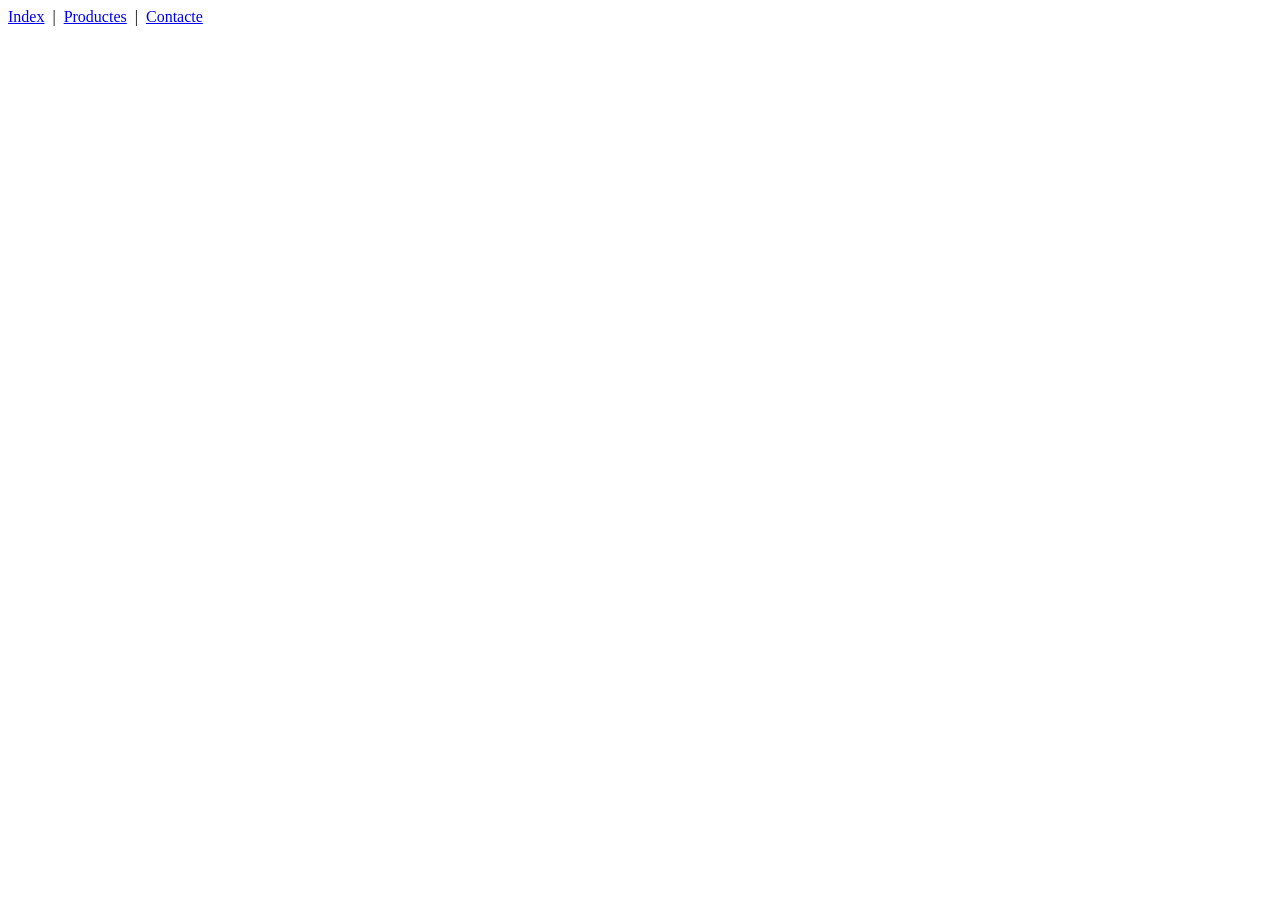
==== index.html @ f68c742f "Navegador" ====
<!DOCTYPE html>
<html xmlns="http://www.w3.org/1999/xhtml" lang="ca">
    <head>
       <meta charset="UTF-8">
       <link rel="stylesheet" href="gloval.css">
       <title>productes</title>
    </head>
    <div class="menu">
        <nav>
            <a href="index.html">Index</a>
            &nbsp;|&nbsp;
            <a href="productes">Productes</a>
            &nbsp;|&nbsp;
            <a href="contacte.html">Contacte</a>
        </nav>
    </div>


</html>
---- gloval.css ----
.menu{
    position:fixed;top: 0;
    width: 100%;
    position: sticky;
}
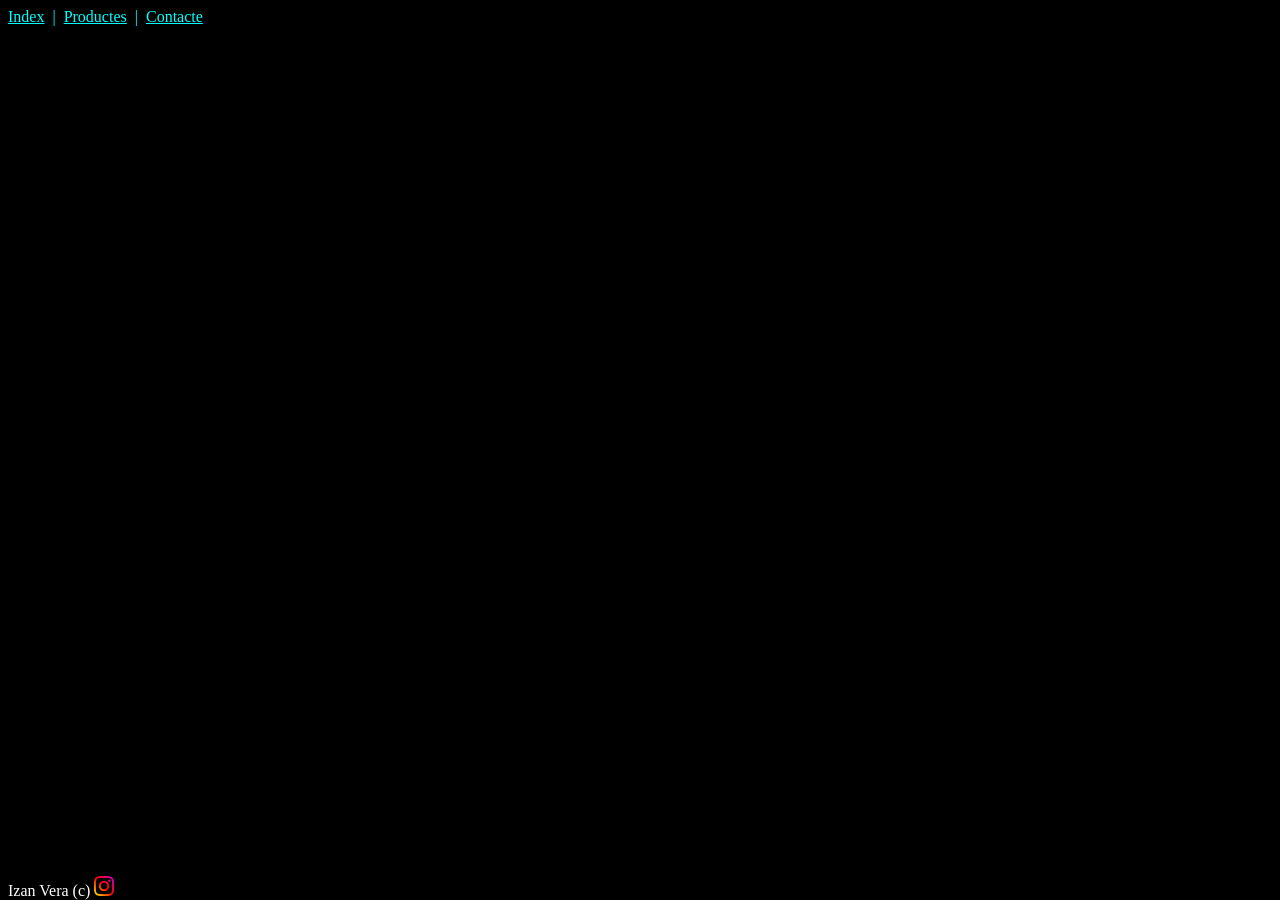
==== commit 64e7f709: "Footer" ====
--- a/index.html
+++ b/index.html
@@ -2,18 +2,21 @@
 <html xmlns="http://www.w3.org/1999/xhtml" lang="ca">
     <head>
        <meta charset="UTF-8">
-       <link rel="stylesheet" href="gloval.css">
-       <title>productes</title>
+       <link rel="stylesheet" href="global.css">
+       <title>index</title>
     </head>
     <div class="menu">
         <nav>
             <a href="index.html">Index</a>
             &nbsp;|&nbsp;
-            <a href="productes">Productes</a>
+            <a href="productes.html">Productes</a>
             &nbsp;|&nbsp;
             <a href="contacte.html">Contacte</a>
         </nav>
     </div>
 
-
+    <footer class="peu">   
+        Izan Vera (c)
+        <img src="Img/insta.png" width="20">
+    </footer>
 </html>
--- a/global.css
+++ b/global.css
@@ -0,0 +1,22 @@
+html{
+    background-color: black;
+    color: white;
+}
+
+.menu{
+    position:fixed;
+    top: 0;
+    position: sticky;
+    width: 100%;
+    color: aqua;
+}
+
+.peu{
+    display: block;
+    position: fixed;
+    bottom: 0;
+}
+
+a{
+    color: aqua;
+}
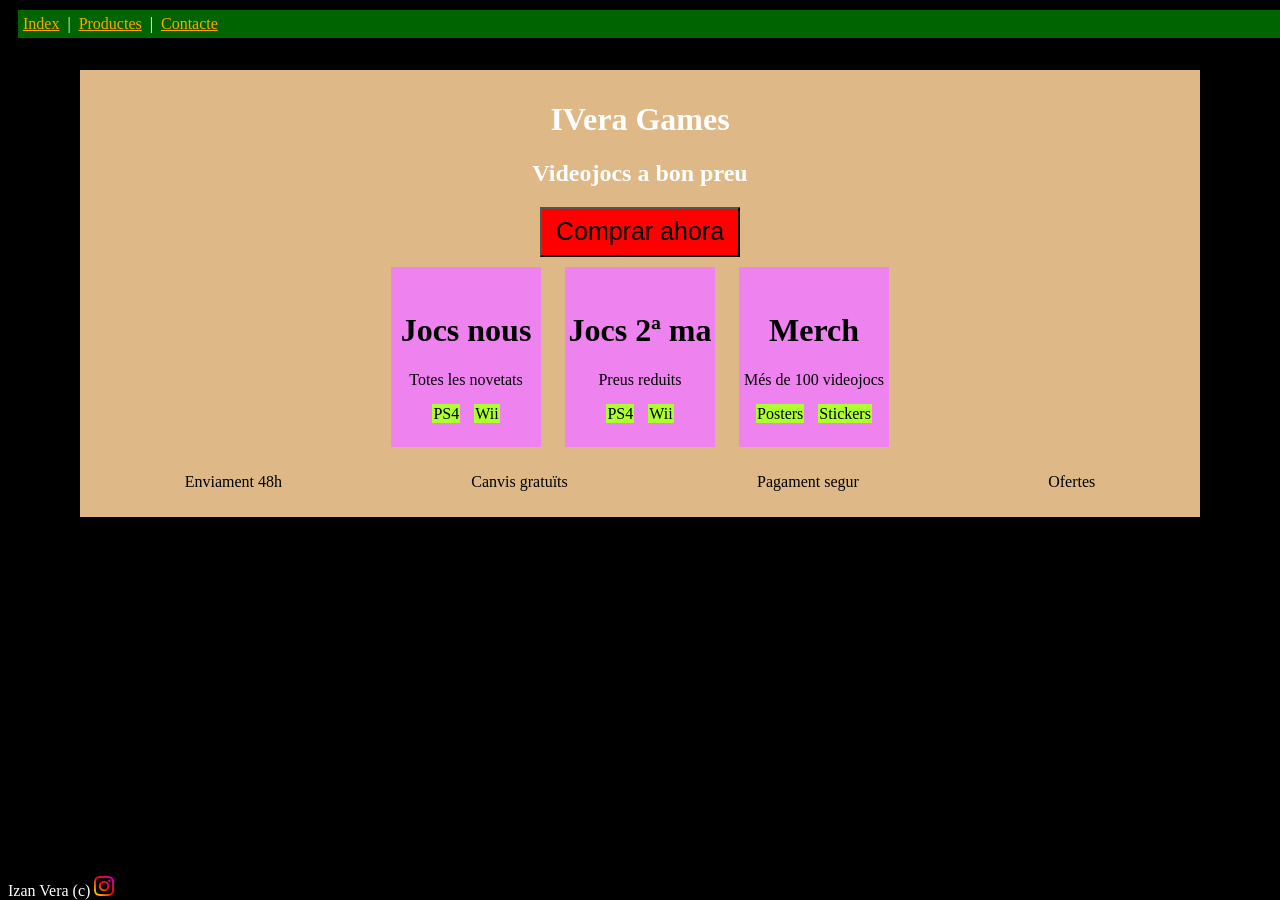
==== commit 5b325ce4: "Index" ====
--- a/index.html
+++ b/index.html
@@ -14,7 +14,39 @@
             <a href="contacte.html">Contacte</a>
         </nav>
     </div>
-
+    <body>
+        <div class="contenidor">
+            <h1>IVera Games</h1>
+            <h2>Videojocs a bon preu</h2>
+            <button class="boto_cridaner">Comprar ahora</button>
+            <div class="infodad">
+                <div class="infoblocks">
+                    <h1>Jocs nous</h1>
+                    <p>Totes les novetats</p>
+                    <span>PS4</span>
+                    <span>Wii</span>
+                </div>
+                <div class="infoblocks">
+                    <h1>Jocs 2ª ma</h1>
+                    <p>Preus reduits</p>
+                    <span>PS4</span>
+                    <span>Wii</span>
+                </div>
+                <div class="infoblocks">
+                    <h1>Merch</h1>
+                    <p>Més de 100 videojocs</p>
+                    <span>Posters</span>
+                    <span>Stickers</span>
+                </div>
+            </div>            
+            <div class="beneficis">
+                <p>Enviament 48h</p>
+                <p>Canvis gratuïts</p>
+                <p>Pagament segur</p>
+                <p>Ofertes</p>
+            </div>
+        </div> 
+    </body>
     <footer class="peu">   
         Izan Vera (c)
         <img src="Img/insta.png" width="20">
--- a/global.css
+++ b/global.css
@@ -6,9 +6,10 @@
 .menu{
     position:fixed;
     top: 0;
-    position: sticky;
     width: 100%;
-    color: aqua;
+    margin: 10px;
+    background-color: darkgreen;
+    padding: 5px;
 }
 
 .peu{
@@ -17,6 +18,57 @@
     bottom: 0;
 }
 
+body{
+    margin-top: 70px;
+}
+
+.contenidor{
+    display: block;
+    padding: 10px;
+    max-width: 1100px;
+    margin: auto;
+    background-color: burlywood;
+    text-align: center;
+}
+
+.boto_cridaner{
+    background-color: red;
+    width: 200px;
+    height: 50px;
+    font-size: 25px;
+}
+
+
+.infoblocks{
+    vertical-align: top;
+    color: black;
+    align-content: center;
+    display: inline-block;
+    background-color: violet;
+    height: 180px;
+    margin: 10px;
+    text-align: center;
+    width: 150px;
+}
+
+.infoblocks > span{
+    background-color: greenyellow;
+    margin: 5px;
+    padding: 1px;
+}
+
+.beneficis{
+    color: black;
+    display: flex;
+    flex-direction: row;    
+    justify-content: space-around;
+}
+
+
+
+
+
+
 a{
-    color: aqua;
+    color: orange;
 }
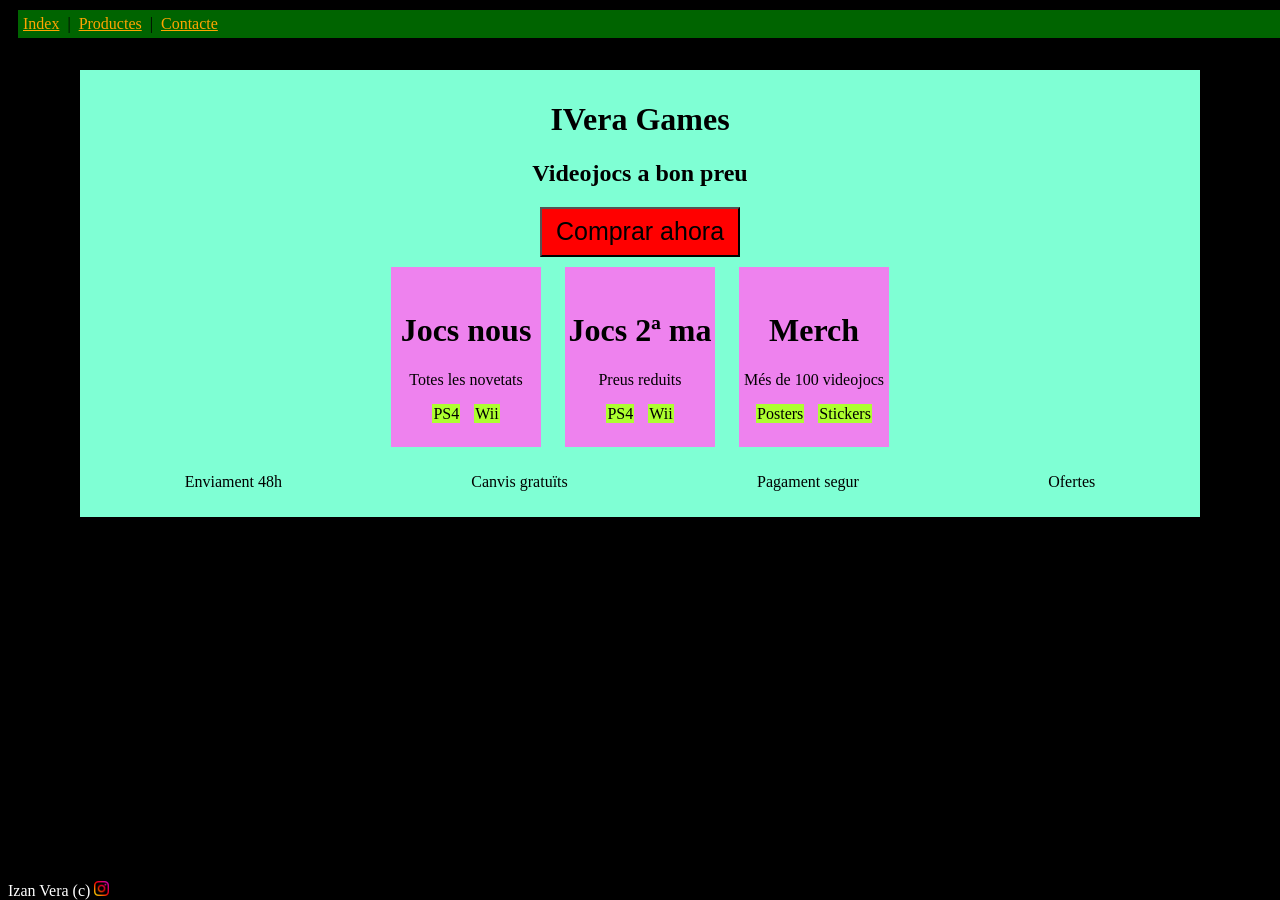
==== commit 52eb7962: "colores" ====
--- a/index.html
+++ b/index.html
@@ -49,6 +49,6 @@
     </body>
     <footer class="peu">   
         Izan Vera (c)
-        <img src="Img/insta.png" width="20">
+        <img src="Img/insta.png" width="15">
     </footer>
 </html>
--- a/global.css
+++ b/global.css
@@ -1,6 +1,6 @@
 html{
     background-color: black;
-    color: white;
+    color: black;
 }
 
 .menu{
@@ -13,6 +13,7 @@
 }
 
 .peu{
+    color: white;
     display: block;
     position: fixed;
     bottom: 0;
@@ -27,7 +28,7 @@
     padding: 10px;
     max-width: 1100px;
     margin: auto;
-    background-color: burlywood;
+    background-color: aquamarine;
     text-align: center;
 }
 
@@ -41,7 +42,6 @@
 
 .infoblocks{
     vertical-align: top;
-    color: black;
     align-content: center;
     display: inline-block;
     background-color: violet;
@@ -64,11 +64,68 @@
     justify-content: space-around;
 }
 
+.filtrador{
+    align-items: center;
+    color: white;
+    justify-content: space-around;
+    display: flex;
+    top: 0;
+    width: 90%;
+    margin: 10px;
+    background-color: darkblue;
+    padding: 5px;
+    height: 20px
+}
 
+.targes{
+    display: grid;
+    grid-template-columns: 1fr 1fr;
+    gap: 50px;
+}
 
+.tarja{
+    display: flex;
+    background-color: aquamarine;
+    color: black;
+    padding: 10px;
+    flex-direction: column;
+    align-items: center;
+}
 
+.contactgrid{
+    display: grid;
+    grid-template-columns: 1fr 1fr;
+    gap: 10px
+}
 
+.cl{
+    background-color: aquamarine;
+    padding: 7px;
+    font-size: large;    
+    border-radius: 5px
+}
+
+.cajita{
+    display: block;
+    background-color: white;
+    border: 1px solid;
+}
+
+.ultimacajita{
+    display: block;
+    background-color: white;
+    border: 1px solid;
+    height: 100px;    
+}
 
 a{
     color: orange;
-}+}
+
+p{
+font-size: medium;
+}
+
+li{
+    font-size: medium;
+}
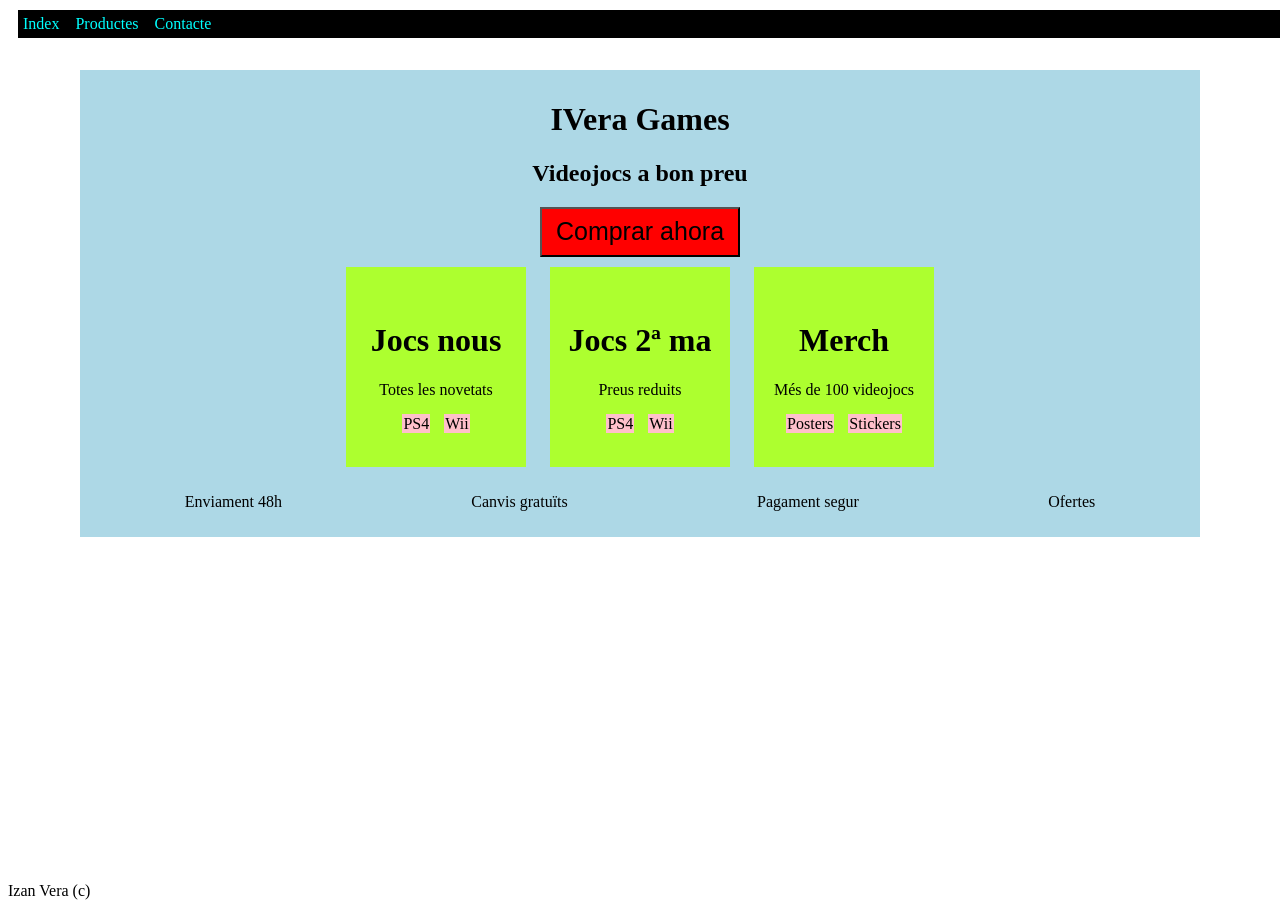
==== commit c3676228: "Retoques" ====
--- a/index.html
+++ b/index.html
@@ -8,9 +8,9 @@
     <div class="menu">
         <nav>
             <a href="index.html">Index</a>
-            &nbsp;|&nbsp;
+            &nbsp;&nbsp;
             <a href="productes.html">Productes</a>
-            &nbsp;|&nbsp;
+            &nbsp;&nbsp;
             <a href="contacte.html">Contacte</a>
         </nav>
     </div>
@@ -46,9 +46,9 @@
                 <p>Ofertes</p>
             </div>
         </div> 
+        
     </body>
     <footer class="peu">   
         Izan Vera (c)
-        <img src="Img/insta.png" width="15">
     </footer>
 </html>
--- a/global.css
+++ b/global.css
@@ -1,19 +1,19 @@
 html{
-    background-color: black;
+    background-color: white;
     color: black;
 }
+
 
 .menu{
     position:fixed;
     top: 0;
     width: 100%;
     margin: 10px;
-    background-color: darkgreen;
+    background-color: black;
     padding: 5px;
 }
 
 .peu{
-    color: white;
     display: block;
     position: fixed;
     bottom: 0;
@@ -28,7 +28,7 @@
     padding: 10px;
     max-width: 1100px;
     margin: auto;
-    background-color: aquamarine;
+    background-color: lightblue;
     text-align: center;
 }
 
@@ -41,24 +41,25 @@
 
 
 .infoblocks{
+    display: inline-block;
     vertical-align: top;
     align-content: center;
-    display: inline-block;
-    background-color: violet;
-    height: 180px;
+    text-align: center;    
+    background-color: greenyellow;
+    color: black;
+    height: 200px;
+    width: 180px;    
     margin: 10px;
-    text-align: center;
-    width: 150px;
 }
 
 .infoblocks > span{
-    background-color: greenyellow;
+    background-color: pink;
+    color: black;
     margin: 5px;
     padding: 1px;
 }
 
 .beneficis{
-    color: black;
     display: flex;
     flex-direction: row;    
     justify-content: space-around;
@@ -74,7 +75,8 @@
     margin: 10px;
     background-color: darkblue;
     padding: 5px;
-    height: 20px
+    height: 20px;
+    border-radius: 3px;
 }
 
 .targes{
@@ -85,11 +87,13 @@
 
 .tarja{
     display: flex;
-    background-color: aquamarine;
-    color: black;
-    padding: 10px;
     flex-direction: column;
     align-items: center;
+    padding: 10px;
+    border-radius: 10px;
+    box-shadow: 0 0 10px;
+    background-color: greenyellow;
+    color: black;
 }
 
 .contactgrid{
@@ -99,10 +103,11 @@
 }
 
 .cl{
-    background-color: aquamarine;
+    background-color: greenyellow;
+    color: black;
     padding: 7px;
     font-size: large;    
-    border-radius: 5px
+    border-radius: 5px;
 }
 
 .cajita{
@@ -119,7 +124,8 @@
 }
 
 a{
-    color: orange;
+    color:cyan;
+    text-decoration: none;
 }
 
 p{
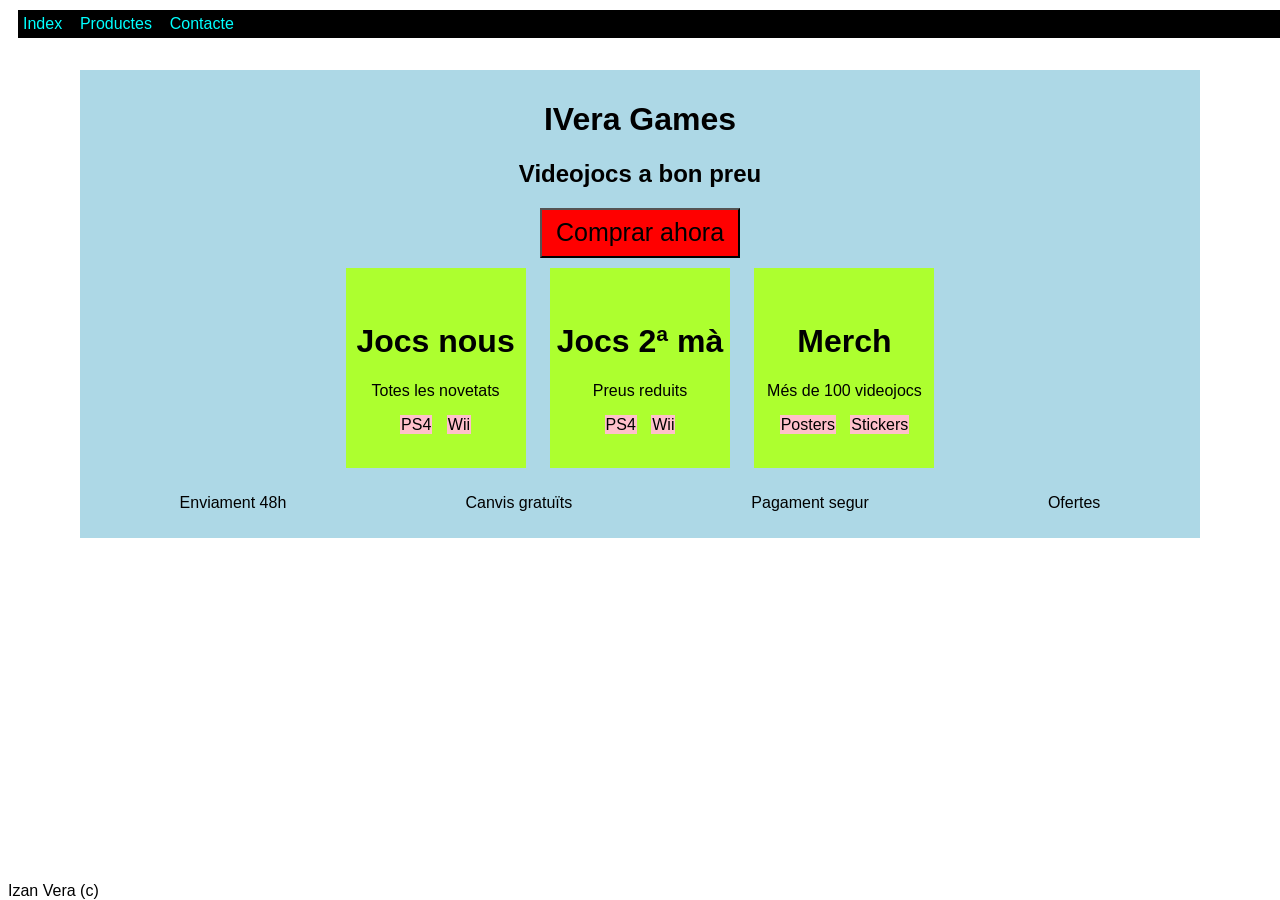
==== commit d216635a: "arreglosfinales" ====
--- a/index.html
+++ b/index.html
@@ -27,7 +27,7 @@
                     <span>Wii</span>
                 </div>
                 <div class="infoblocks">
-                    <h1>Jocs 2ª ma</h1>
+                    <h1>Jocs 2ª mà</h1>
                     <p>Preus reduits</p>
                     <span>PS4</span>
                     <span>Wii</span>
--- a/global.css
+++ b/global.css
@@ -1,6 +1,7 @@
 html{
     background-color: white;
     color: black;
+    font-family: Verdana, Geneva, Tahoma, sans-serif;
 }
 
 
@@ -128,6 +129,10 @@
     text-decoration: none;
 }
 
+a:hover{
+    color: blue;
+}
+
 p{
 font-size: medium;
 }
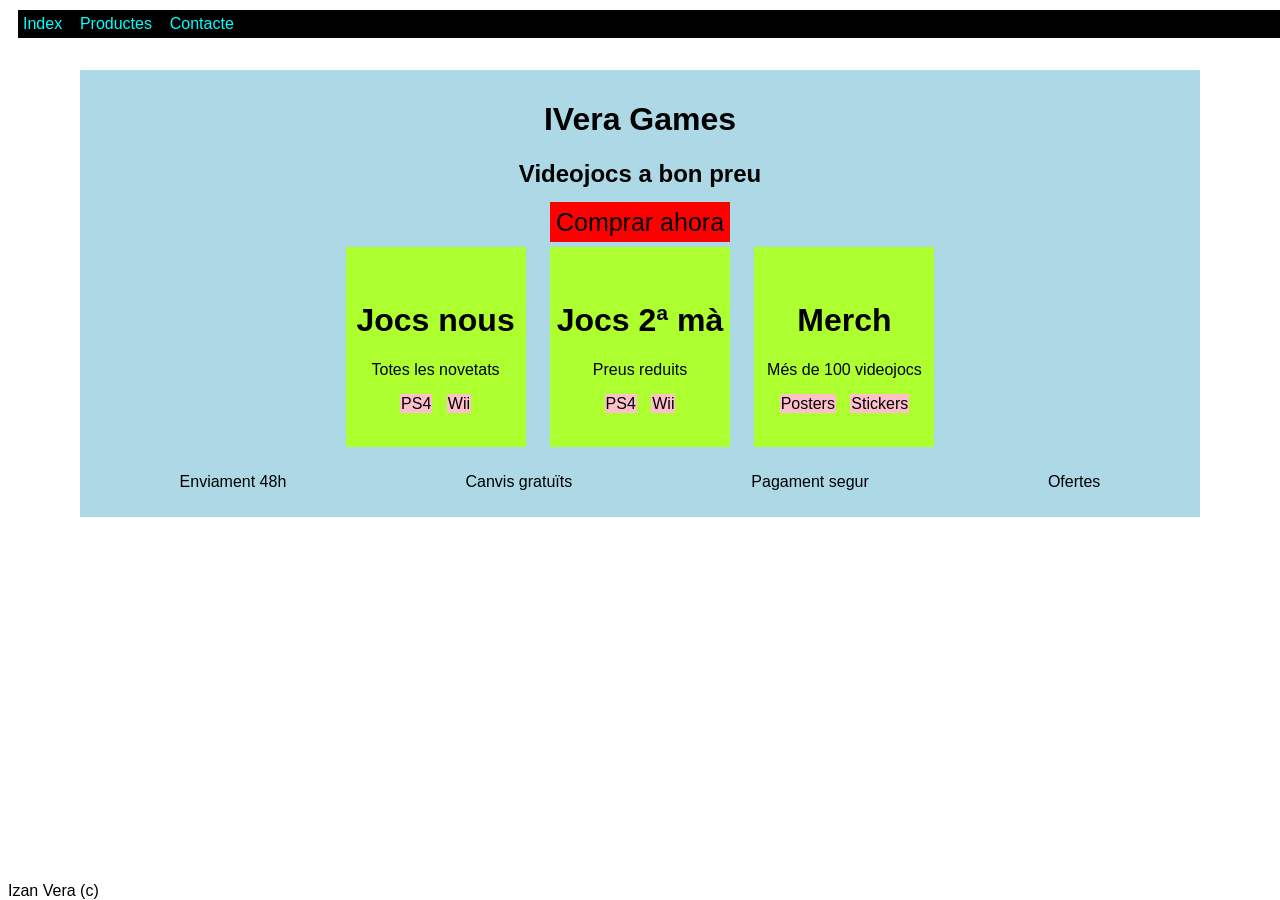
==== commit fc4dee33: "boton" ====
--- a/index.html
+++ b/index.html
@@ -18,7 +18,7 @@
         <div class="contenidor">
             <h1>IVera Games</h1>
             <h2>Videojocs a bon preu</h2>
-            <button class="boto_cridaner">Comprar ahora</button>
+            <a class="boto_cridaner" href="productes.html">Comprar ahora</a>
             <div class="infodad">
                 <div class="infoblocks">
                     <h1>Jocs nous</h1>
--- a/global.css
+++ b/global.css
@@ -38,6 +38,13 @@
     width: 200px;
     height: 50px;
     font-size: 25px;
+    padding: 6px;
+    color: black;
+}
+
+.boto_cridaner:hover{
+    color: black;
+    background-color: rgb(205, 45, 45);
 }
 
 
@@ -115,6 +122,7 @@
     display: block;
     background-color: white;
     border: 1px solid;
+    cursor: text;
 }
 
 .ultimacajita{
@@ -122,6 +130,7 @@
     background-color: white;
     border: 1px solid;
     height: 100px;    
+    cursor: text;
 }
 
 a{
